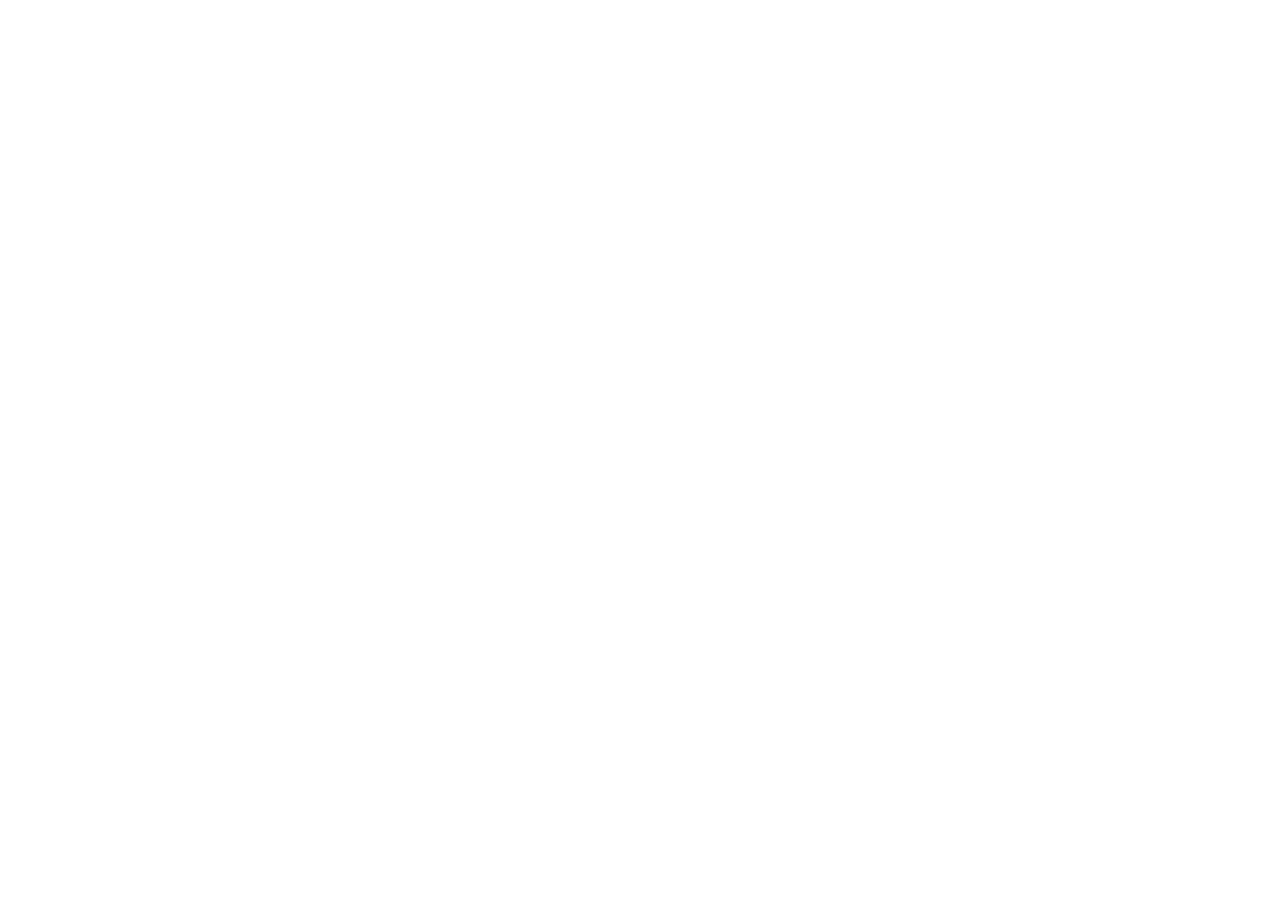
==== index.html @ ac589f86 "index" ====
<!DOCTYPE html>
<html lang="en">
<head>
    <meta charset="UTF-8">
    <meta name="viewport" content="width=device-width, initial-scale=1.0">
    <title>Document</title>
</head>
<body>
    
</body>
</html>
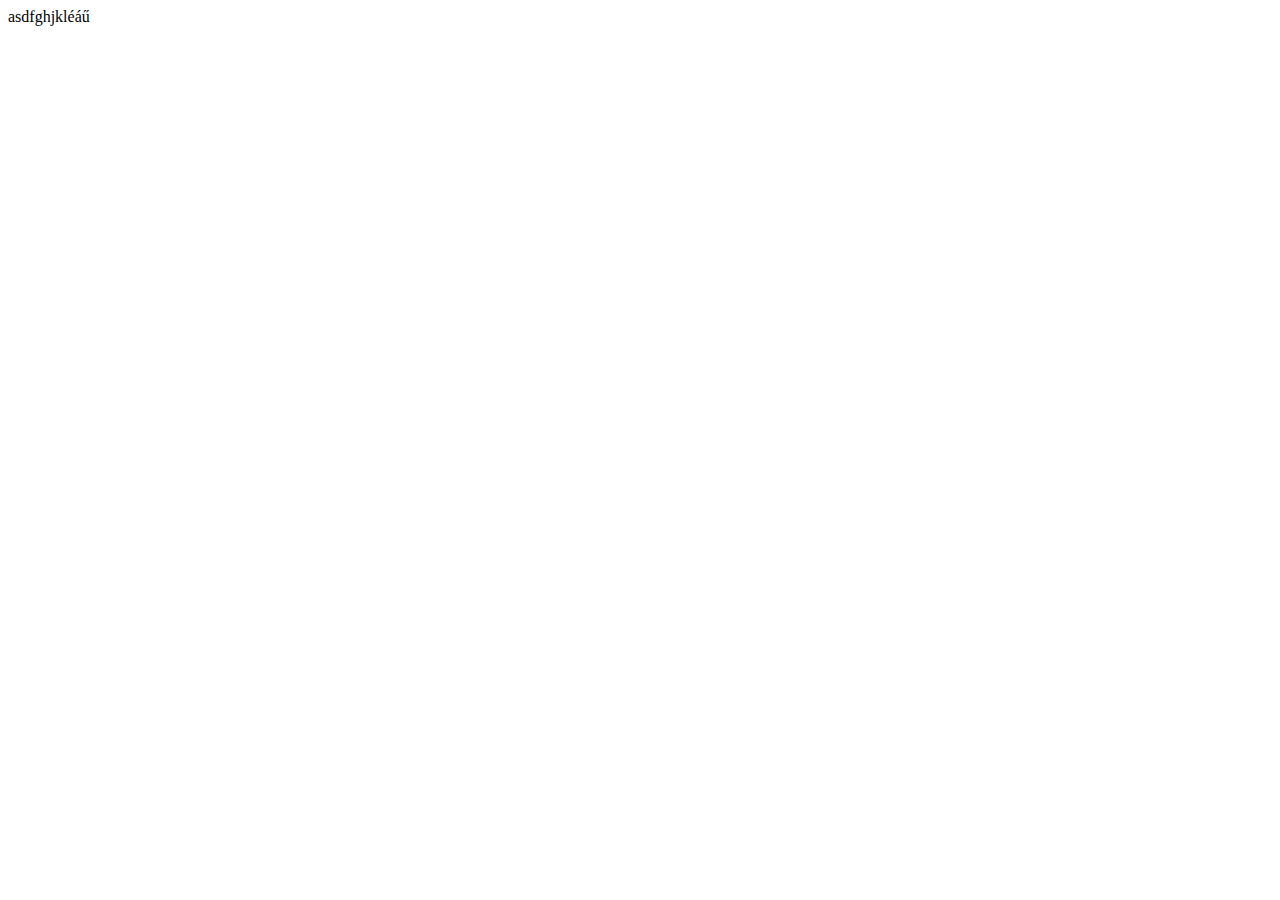
==== commit 2f7bbe36: "fghjk" ====
--- a/index.html
+++ b/index.html
@@ -6,6 +6,7 @@
     <title>Document</title>
 </head>
 <body>
+    asdfghjkléáű
     
 </body>
 </html>